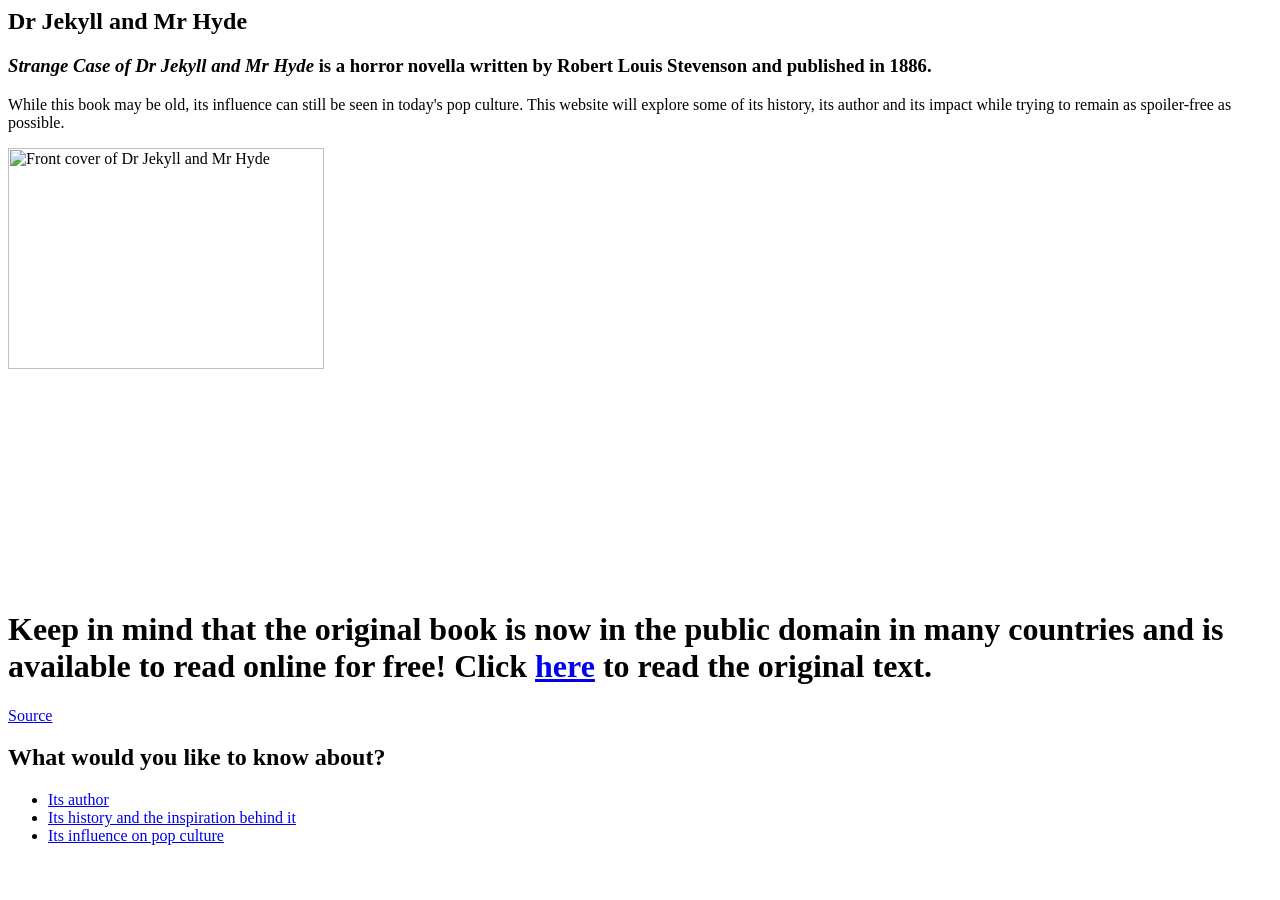
==== index.html @ b5cd1cb2 "Add content for Dr Jekyll and Mr Hyde webpage" ====
<html>
<head>
    <title>Dr Jekyll and Mr Hyde</title>
</head>

<body>

    <h2>Dr Jekyll and Mr Hyde</h2>

    <h3><em>Strange Case of Dr Jekyll and Mr Hyde</em> is a horror novella written by Robert Louis Stevenson and published in 1886.</h3>

    <p>
        While this book may be old, its influence can still be seen in today's pop culture.
        This website will explore some of its history, its author and its impact while trying
        to remain as spoiler-free as possible.
    </p>

    <img src="image/front_cover.jpg" width="50%" alt="Front cover of Dr Jekyll and Mr Hyde">

    <h1>
        Keep in mind that the original book is now in the public domain in many countries
        and is available to read online for free!
        Click <a href="https://www.gutenberg.org/files/43/43-h/43-h.htm">here</a>
        to read the original text.
    </h1>

    <p>
        <a href="https://en.wikipedia.org/wiki/Strange_Case_of_Dr_Jekyll_and_Mr_Hyde">
            Source
        </a>
    </p>

    <nav>
         <h2>What would you like to know about?</h2>
        <ul>
            <li><a href="author.html">Its author</a></li>
            <li><a href="history.html">Its history and the inspiration behind it</a></li>
            <li><a href="pop_culture.html">Its influence on pop culture</a></li>
        </ul>
    </nav>

</body>
</html>
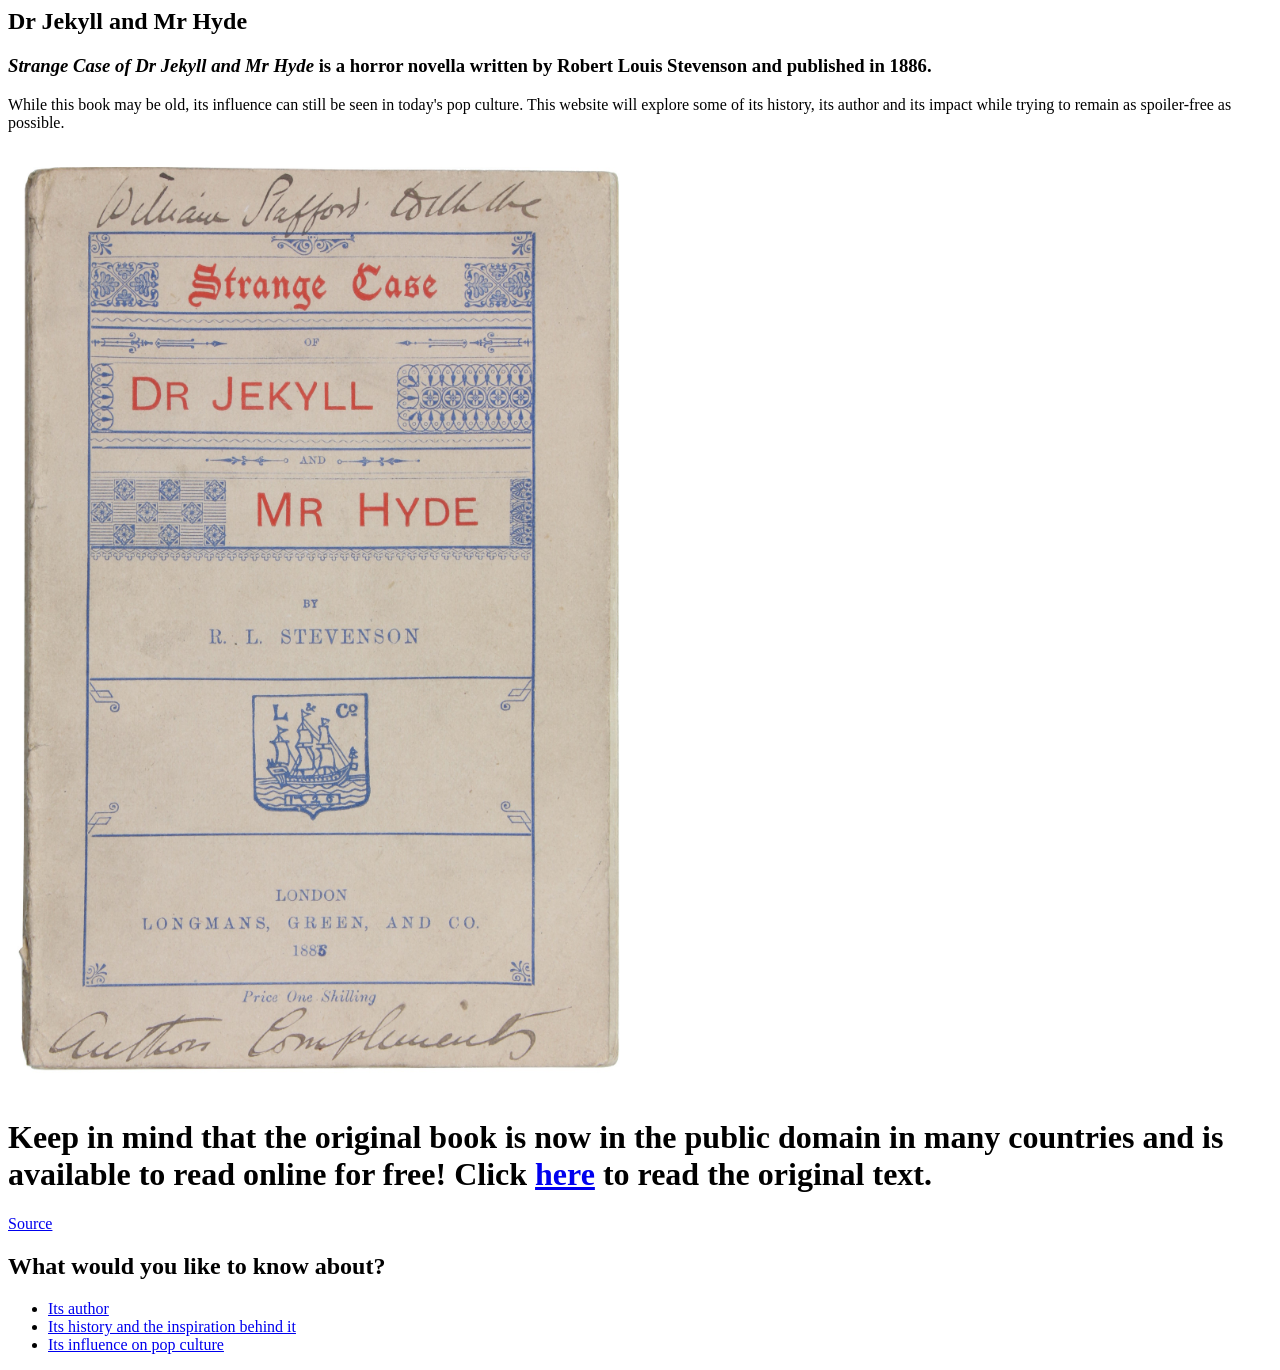
==== commit ab798885: "Fix image source path in index.html" ====
--- a/index.html
+++ b/index.html
@@ -15,7 +15,7 @@
         to remain as spoiler-free as possible.
     </p>
 
-    <img src="image/front_cover.jpg" width="50%" alt="Front cover of Dr Jekyll and Mr Hyde">
+    <img src="front_cover.jpg" width="50%" alt="Front cover of Dr Jekyll and Mr Hyde">
 
     <h1>
         Keep in mind that the original book is now in the public domain in many countries
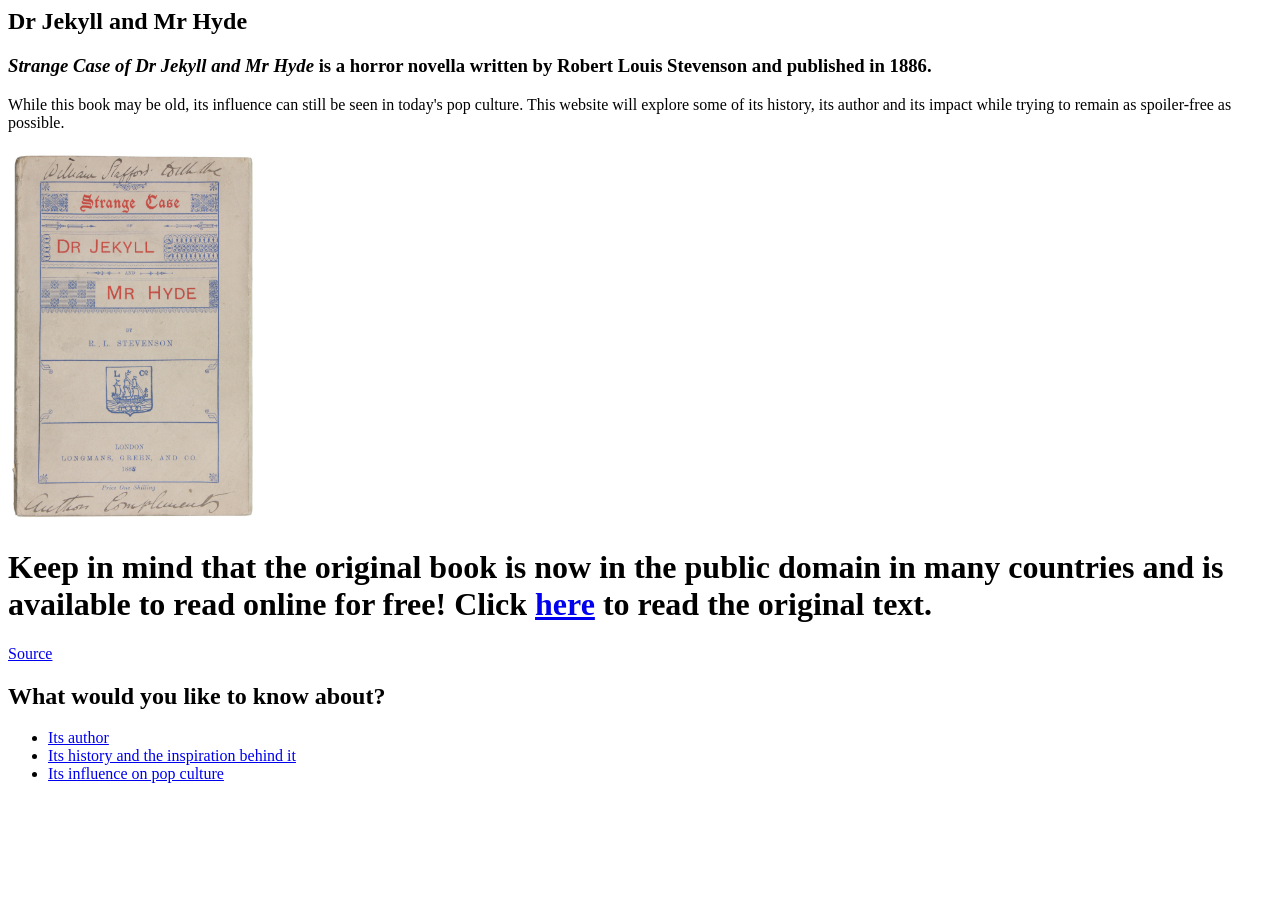
==== commit 7af83034: "Reduce image width for front cover in index.html" ====
--- a/index.html
+++ b/index.html
@@ -15,7 +15,7 @@
         to remain as spoiler-free as possible.
     </p>
 
-    <img src="front_cover.jpg" width="50%" alt="Front cover of Dr Jekyll and Mr Hyde">
+   <img src="front_cover.jpg" width="20%" alt="Front cover of Dr Jekyll and Mr Hyde">
 
     <h1>
         Keep in mind that the original book is now in the public domain in many countries
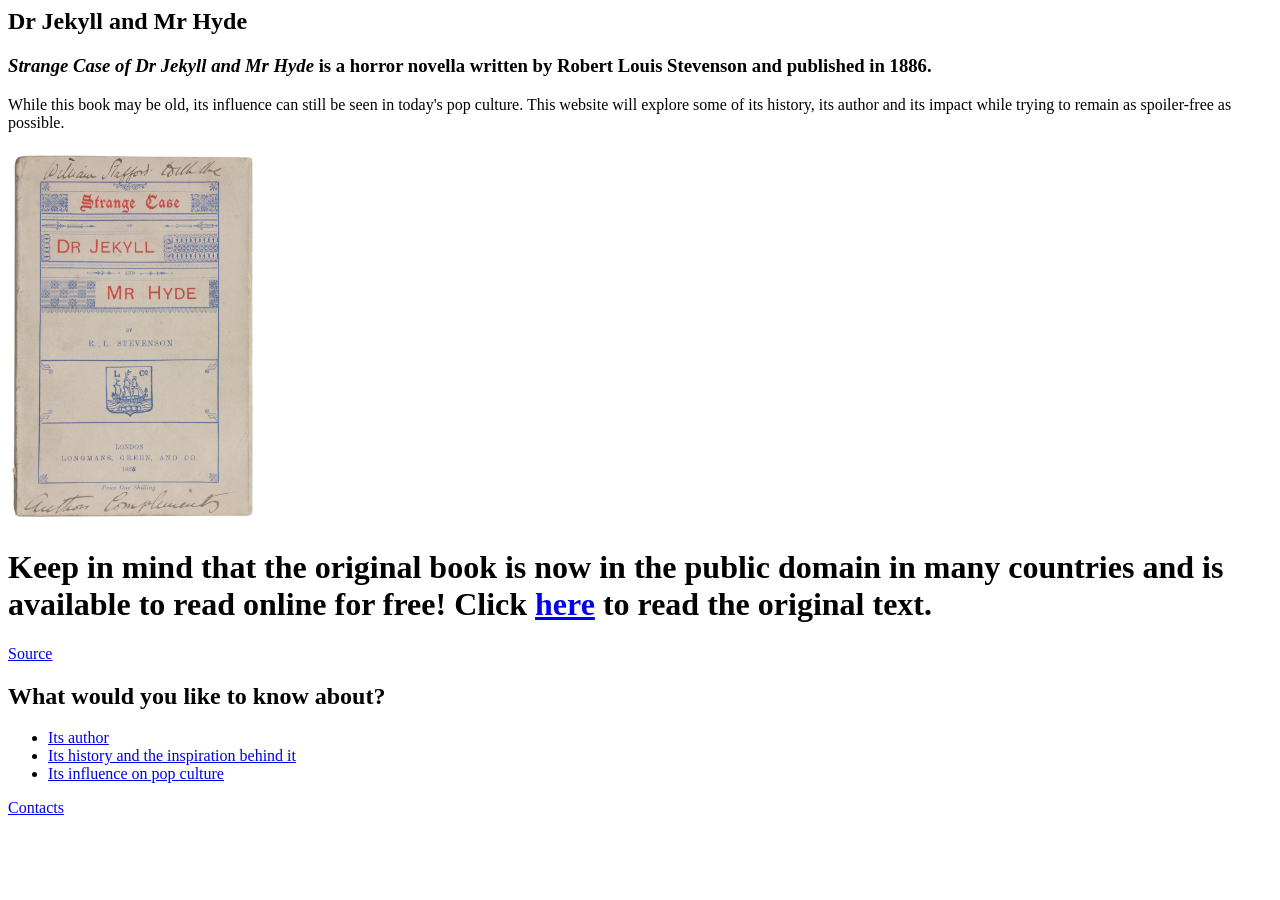
==== commit 99c87888: "Update index.html" ====
--- a/index.html
+++ b/index.html
@@ -37,6 +37,7 @@
             <li><a href="history.html">Its history and the inspiration behind it</a></li>
             <li><a href="pop_culture.html">Its influence on pop culture</a></li>
         </ul>
+        <a href="contacts.html">Contacts</a>
     </nav>
 
 </body>
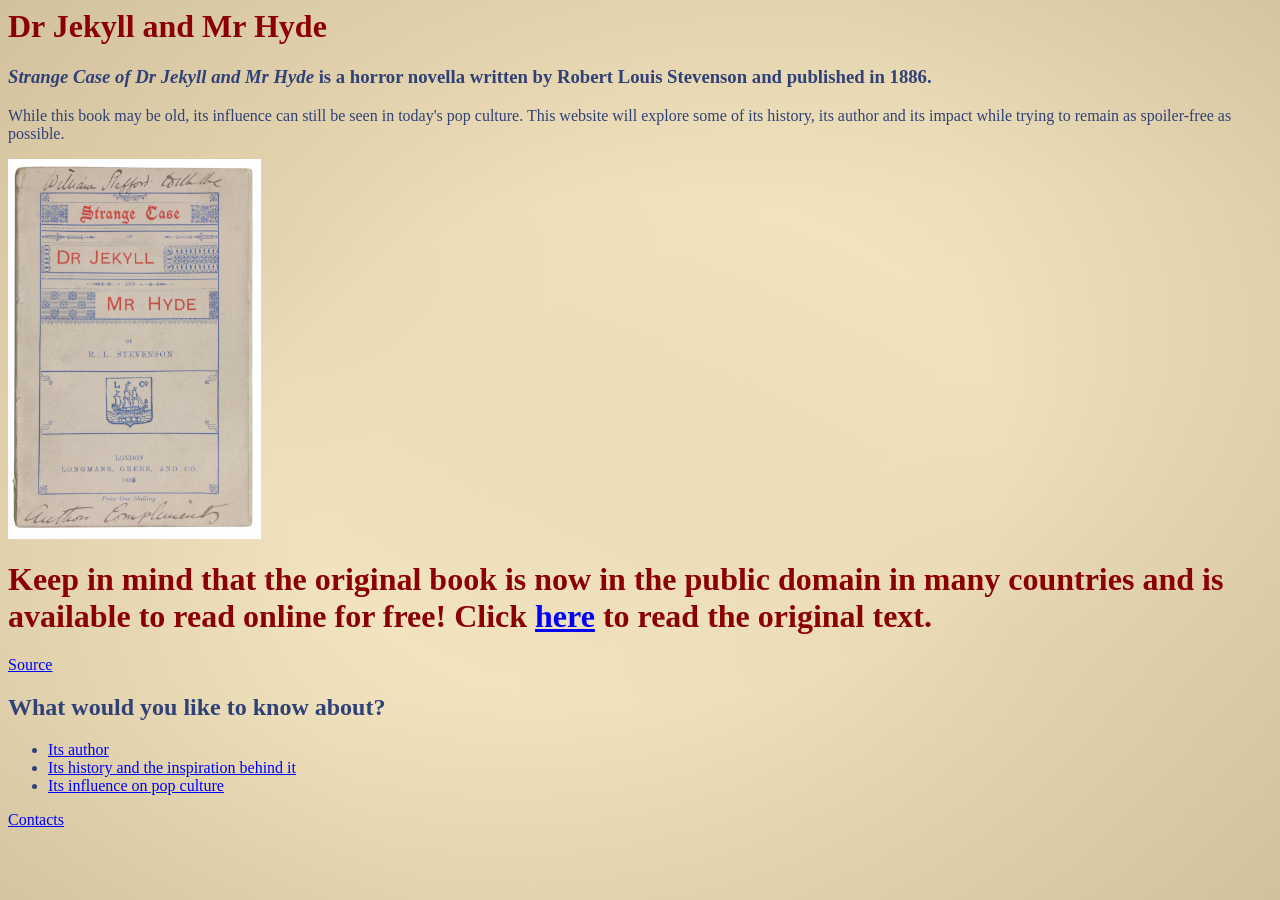
==== commit 231f332f: "Add stylesheet link and update heading level Added a stylesheet link and changed heading from h2 to " ====
--- a/index.html
+++ b/index.html
@@ -1,11 +1,12 @@
 <html>
 <head>
     <title>Dr Jekyll and Mr Hyde</title>
+       <link rel="stylesheet" href="style.css">
 </head>
 
 <body>
 
-    <h2>Dr Jekyll and Mr Hyde</h2>
+    <h1>Dr Jekyll and Mr Hyde</h1>
 
     <h3><em>Strange Case of Dr Jekyll and Mr Hyde</em> is a horror novella written by Robert Louis Stevenson and published in 1886.</h3>
 
--- a/style.css
+++ b/style.css
@@ -0,0 +1,31 @@
+h1 {
+    color: #8B0000;
+}
+
+
+body {
+    background-color: #F4E7C1;
+
+    background-image:
+        radial-gradient(
+            ellipse at center,
+            transparent 40%,
+            rgba(70, 40, 15, 0.18) 100%
+        ),
+        radial-gradient(
+            ellipse at 20% 30%,
+            rgba(100, 60, 20, 0.08),
+            transparent 50%
+        ),
+        radial-gradient(
+            ellipse at 80% 70%,
+            rgba(100, 60, 20, 0.08),
+            transparent 50%
+        );
+
+    color: #304177;
+
+
+    a {
+    color: blue;
+}
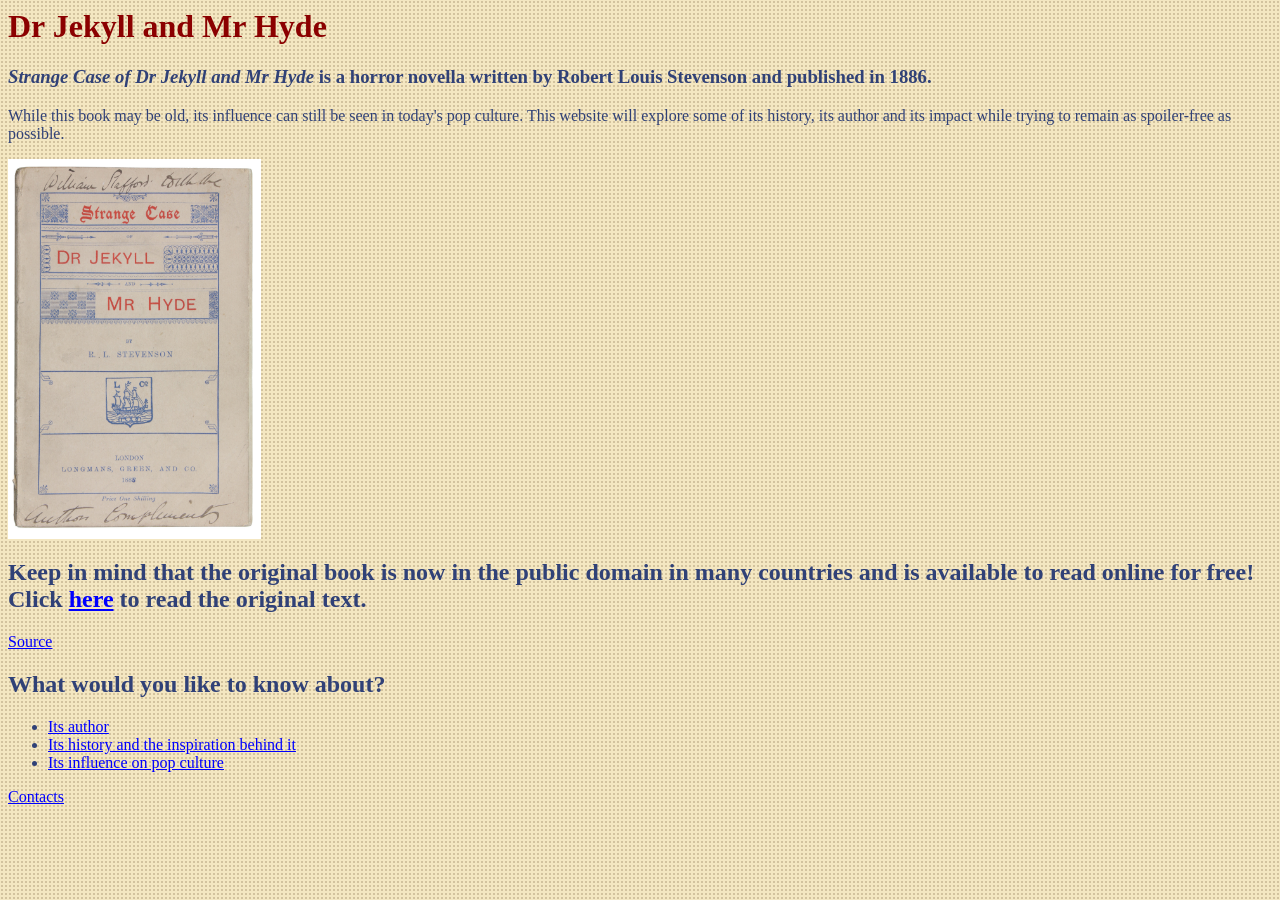
==== commit be4540c8: "Change heading from h1 to h2 in index.html" ====
--- a/index.html
+++ b/index.html
@@ -1,7 +1,7 @@
 <html>
 <head>
     <title>Dr Jekyll and Mr Hyde</title>
-       <link rel="stylesheet" href="style.css">
+    <link rel="stylesheet" href="style.css">
 </head>
 
 <body>
@@ -18,12 +18,12 @@
 
    <img src="front_cover.jpg" width="20%" alt="Front cover of Dr Jekyll and Mr Hyde">
 
-    <h1>
+    <h2>
         Keep in mind that the original book is now in the public domain in many countries
         and is available to read online for free!
         Click <a href="https://www.gutenberg.org/files/43/43-h/43-h.htm">here</a>
         to read the original text.
-    </h1>
+    </h2>
 
     <p>
         <a href="https://en.wikipedia.org/wiki/Strange_Case_of_Dr_Jekyll_and_Mr_Hyde">
--- a/style.css
+++ b/style.css
@@ -6,24 +6,15 @@
 body {
     background-color: #F4E7C1;
 
-    background-image:
-        radial-gradient(
-            ellipse at center,
-            transparent 40%,
-            rgba(70, 40, 15, 0.18) 100%
-        ),
-        radial-gradient(
-            ellipse at 20% 30%,
-            rgba(100, 60, 20, 0.08),
-            transparent 50%
-        ),
-        radial-gradient(
-            ellipse at 80% 70%,
-            rgba(100, 60, 20, 0.08),
-            transparent 50%
-        );
+    background-image: radial-gradient(
+        rgba(80, 50, 20, 0.20) 1px,
+        transparent 1px
+    );
+
+    background-size: 4px 4px;
 
     color: #304177;
+}
 
 
     a {
